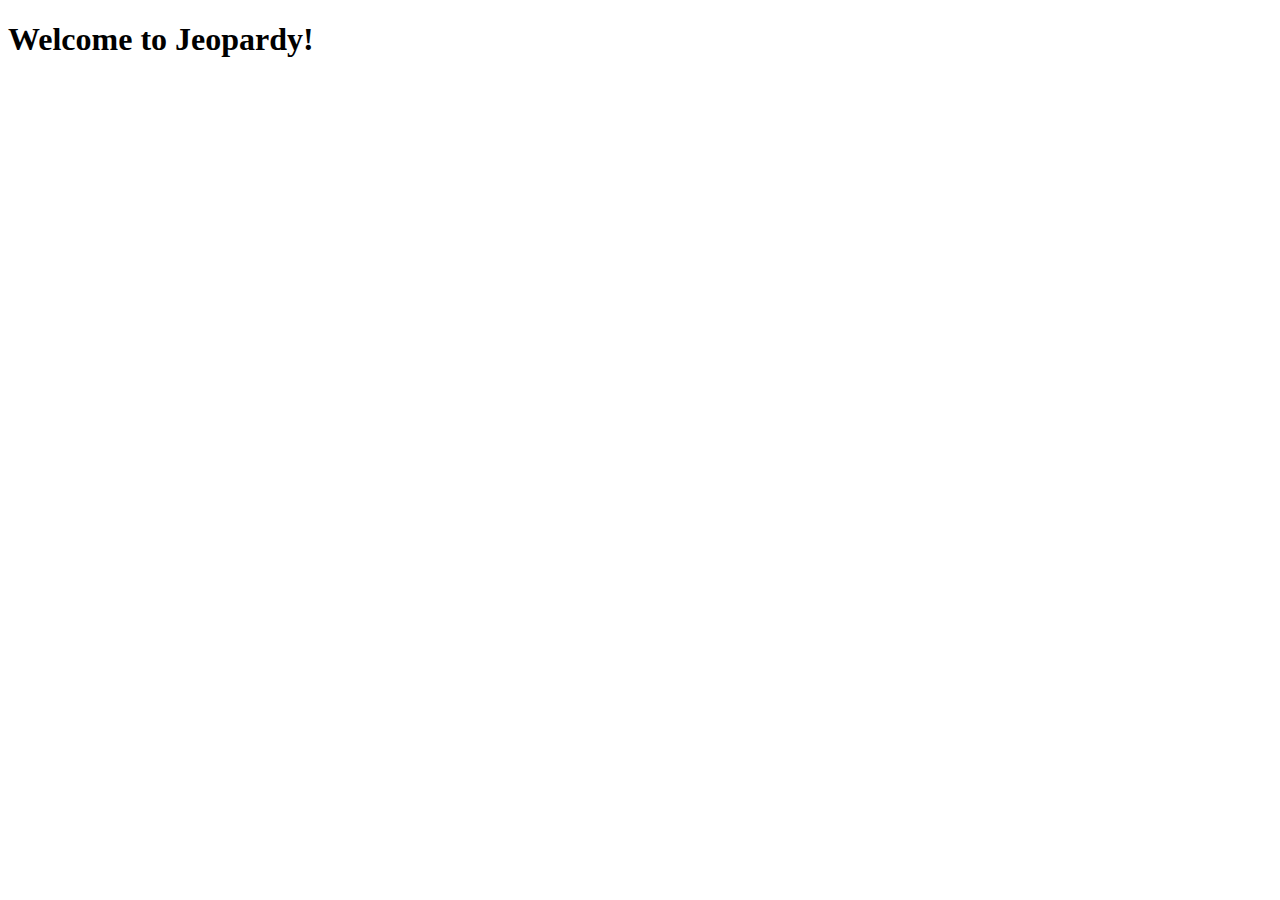
==== index.html @ 701a7730 "Initial commit" ====
<!DOCTYPE html>
<html lang="en">
  <head>
    <meta charset="UTF-8" />
    <meta http-equiv="X-UA-Compatible" content="IE=edge" />
    <meta name="viewport" content="width=device-width, initial-scale=1.0" />
    <title>Jeopardy</title>
  </head>
  <body>
    <h1>Welcome to Jeopardy!</h1>
    <!-- Do not change the script source. Allows import/export to work. -->
    <script src="./scripts/index.js" type="module"></script>
  </body>
</html>
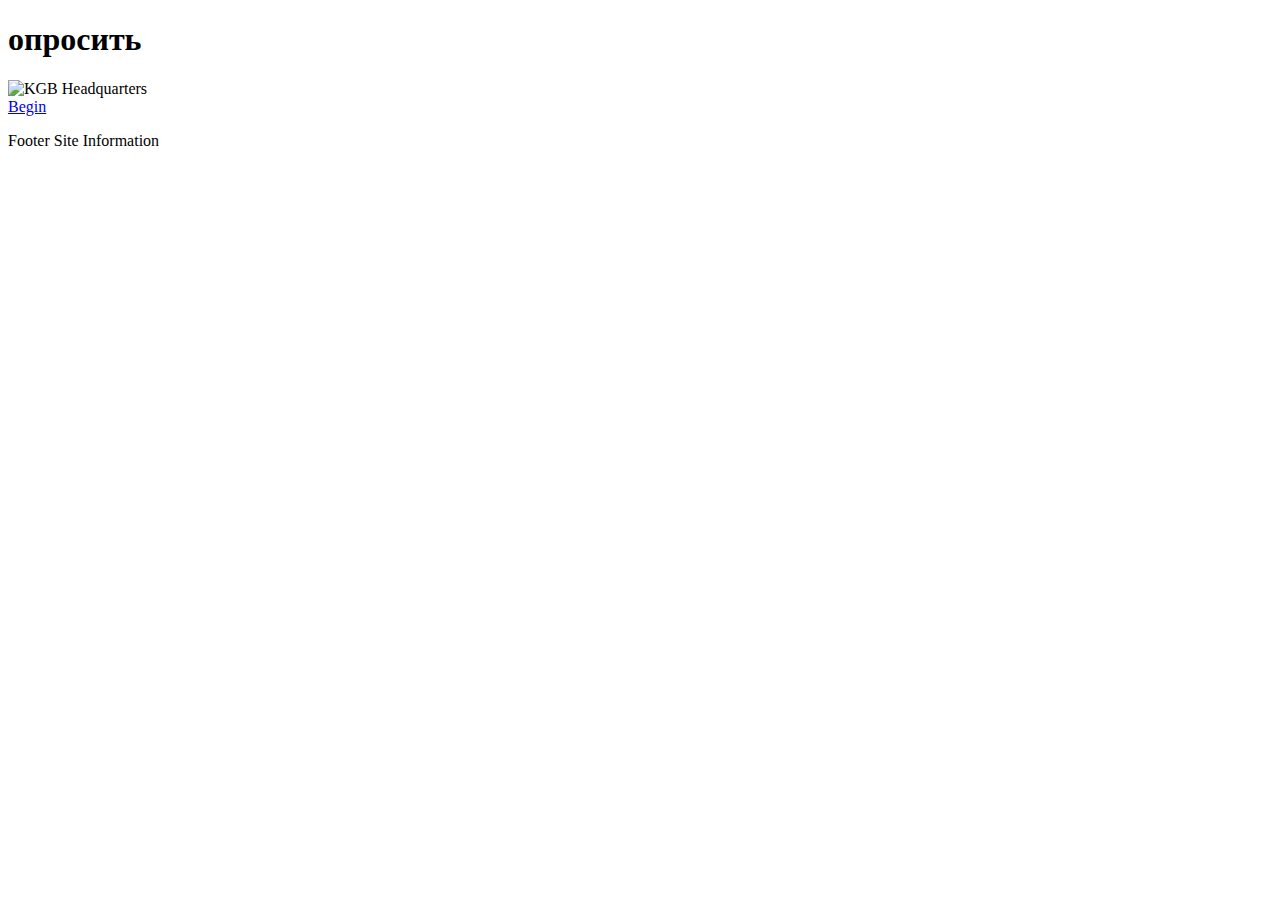
==== commit 85c64bef: "Copied local html" ====
--- a/index.html
+++ b/index.html
@@ -4,10 +4,18 @@
     <meta charset="UTF-8" />
     <meta http-equiv="X-UA-Compatible" content="IE=edge" />
     <meta name="viewport" content="width=device-width, initial-scale=1.0" />
-    <title>Jeopardy</title>
+    <title>опросить пожаловать (Welcome Interview)</title>
   </head>
   <body>
-    <h1>Welcome to Jeopardy!</h1>
+     <header>
+    <h1>опросить</h1>
+    <img src="assets\KGBBnW.jpg" alt="KGB Headquarters">
+</header>
+    <div class="game-start">
+        <a href=1stRound.html>Begin</a></div>
+        <footer>
+            <p>Footer Site Information</p>
+        </footer>
     <!-- Do not change the script source. Allows import/export to work. -->
     <script src="./scripts/index.js" type="module"></script>
   </body>
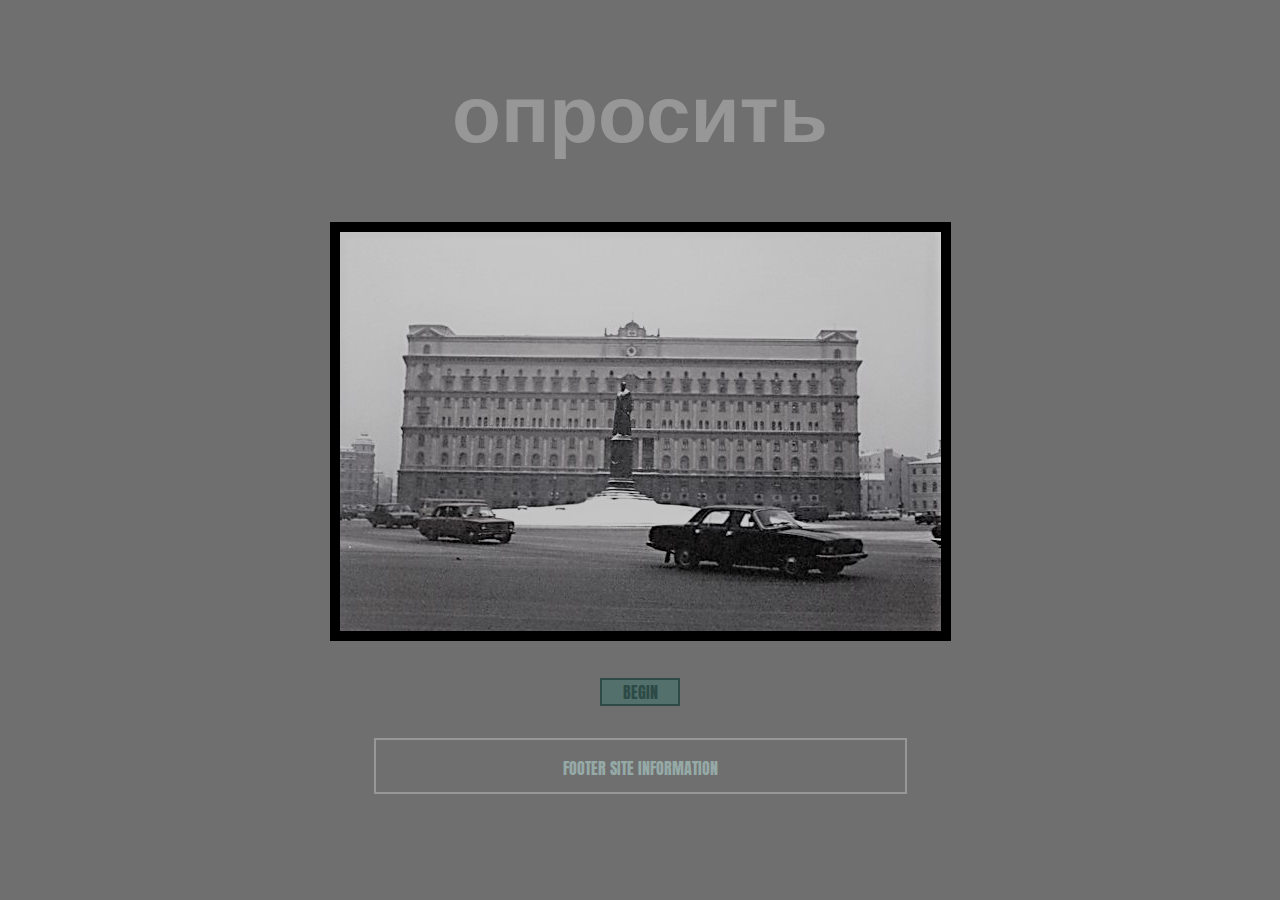
==== commit 82a65364: "Update index.html" ====
--- a/index.html
+++ b/index.html
@@ -4,12 +4,13 @@
     <meta charset="UTF-8" />
     <meta http-equiv="X-UA-Compatible" content="IE=edge" />
     <meta name="viewport" content="width=device-width, initial-scale=1.0" />
+    <link rel="stylesheet" href="styles.css">
     <title>опросить пожаловать (Welcome Interview)</title>
   </head>
   <body>
      <header>
     <h1>опросить</h1>
-    <img src="assets\KGBBnW.jpg" alt="KGB Headquarters">
+    <img src="KGBBnW.jpg" alt="KGB Headquarters">
 </header>
     <div class="game-start">
         <a href=1stRound.html>Begin</a></div>
--- a/styles.css
+++ b/styles.css
@@ -0,0 +1,469 @@
+@import url('https://fonts.googleapis.com/css2?family=Anton&display=swap');
+
+body{
+    display: grid;
+    font-size: 16px;
+    font-family: 'Anton', sans-serif;
+    background-color: #6f6f6f;
+}
+
+/* <link rel="preconnect" href="https://fonts.googleapis.com">
+<link rel="preconnect" href="https://fonts.gstatic.com" crossorigin>
+<link href="https://fonts.googleapis.com/css2?family=Anton&display=swap" rel="stylesheet"> */
+
+.gameboard{
+    display: grid;
+    grid-template-columns: .9fr .9fr .9fr .9fr .9fr .9fr;
+    grid-template-rows: .9fr .9fr .9fr .9fr .9fr .9fr;
+    column-gap: 5px;
+    row-gap: 5px;
+    text-align: center;
+    grid-template-areas:
+    [row1-start] "CatA CatB CatC CatD CatE CF" [row1-end]
+    [row2-start] "1A 1B 1C 1D 1E 1F" [row2-end]
+    [row3-start] "2A 2B 2C 2D 2E 2F" [row3-end]
+    [row4-start] "3A 3B 3C 3D 3E 3F" [row4-end]
+    [row5-start] "4A 4B 4C 4D 4E 4F" [row5-end]
+    [row6-start] "5A 5B 5C 5D 5E 5F" [row6-end];
+    min-width: 1vw;
+    
+}
+/* category titles */
+.catA{
+    grid-area: Cat1;
+    text-transform: uppercase;
+    background-color: #fff;
+    grid-column: 1;
+    grid-row: 1;
+    
+}
+
+.catB{
+    grid-area: Cat2;
+    text-transform: uppercase;
+    background-color: #fff;
+    grid-column: 2;
+    grid-row: 1;
+    
+}
+.catC{
+    grid-area: Cat3;
+    text-transform: uppercase;
+    background-color: #fff;
+    grid-column: 3;
+    grid-row: 1;
+    
+}
+.catD{
+    grid-area: Cat4;
+    text-transform: uppercase;
+    background-color: #fff;
+    grid-column: 4;
+    grid-row: 1;
+    
+}
+.catE{
+    grid-area: Cat5;
+    text-transform: uppercase;
+    background-color: #fff;
+    grid-column: 5;
+    grid-row: 1;
+    
+}
+.catF{
+    grid-area: Cat6;
+    text-transform: uppercase;
+    background-color: #fff;
+    grid-column: 6;
+    grid-row: 1;
+    
+}
+/* Row 1 */
+.Row1A{
+    grid-area: 1A;
+    text-transform: uppercase;
+    background-color: #fff;
+    grid-column: 1;
+    grid-row: 2;
+    
+}
+
+.Row1B{
+    grid-area: 1B;
+    text-transform: uppercase;
+    background-color: #fff;
+    grid-column: 2;
+    grid-row: 2;
+    
+}
+.Row1C{
+    grid-area: 1C;
+    text-transform: uppercase;
+    background-color: #fff;
+    grid-column: 3;
+    grid-row: 2;
+    
+}
+.Row1D{
+    grid-area: 1D;
+    text-transform: uppercase;
+    background-color: #fff;
+    grid-column: 4;
+    grid-row: 2;
+    
+}
+.Row1E{
+    grid-area: 1E;
+    text-transform: uppercase;
+    background-color: #fff;
+    grid-column: 5;
+    grid-row: 2;
+    
+}
+.Row1F{
+    grid-area: 1F;
+    text-transform: uppercase;
+    background-color: #fff;
+    grid-column: 6;
+    grid-row: 2;
+    
+}
+/* Row 2 */
+.Row2A{
+    grid-area: 2A;
+    text-transform: uppercase;
+    background-color: #fff;
+    grid-column: 1;
+    grid-row: 3;
+    
+}
+
+.Row2B{
+    grid-area: 2B;
+    text-transform: uppercase;
+    background-color: #fff;
+    grid-column: 2;
+    grid-row: 3;
+    
+}
+.Row2C{
+    grid-area: 2C;
+    text-transform: uppercase;
+    background-color: #fff;
+    grid-column: 3;
+    grid-row: 3;
+    
+}
+.Row2D{
+    grid-area: 2D;
+    text-transform: uppercase;
+    background-color: #fff;
+    grid-column: 4;
+    grid-row: 3;
+    
+}
+.Row2E{
+    grid-area: 2E;
+    text-transform: uppercase;
+    background-color: #fff;
+    grid-column: 5;
+    grid-row: 3;
+    
+}
+.Row2F{
+    grid-area: 2F;
+    text-transform: uppercase;
+    background-color: #fff;
+    grid-column: 6;
+    grid-row: 3;
+    
+}
+/* Row 3 */
+
+.Row3A{
+    grid-area: 3A;
+    text-transform: uppercase;
+    background-color: #fff;
+    grid-column: 1;
+    grid-row: 4;
+    
+}
+.Row3B{
+    grid-area: 3B;
+    text-transform: uppercase;
+    background-color: #fff;
+    grid-column: 2;
+    grid-row: 4;
+    
+}
+.Row3C{
+    grid-area: 3C;
+    text-transform: uppercase;
+    background-color: #fff;
+    grid-column: 3;
+    grid-row: 4;
+    
+}
+.Row3D{
+    grid-area: 3D;
+    text-transform: uppercase;
+    background-color: #fff;
+    grid-column: 4;
+    grid-row: 4;
+    
+}
+.Row3E{
+    grid-area: 3E;
+    text-transform: uppercase;
+    background-color: #fff;
+    grid-column: 5;
+    grid-row: 4;
+    
+}
+.Row3F{
+    grid-area: 3F;
+    text-transform: uppercase;
+    background-color: #fff;
+    grid-column: 6;
+    grid-row: 4;
+    
+}
+/* Row 4 */
+.Row4A{
+    grid-area: 4A;
+    text-transform: uppercase;
+    background-color: #fff;
+    grid-column: 1;
+    grid-row: 5;
+    
+}
+.Row4B{
+    grid-area: 4B;
+    text-transform: uppercase;
+    background-color: #fff;
+    grid-column: 2;
+    grid-row: 5;
+    
+}
+.Row4C{
+    grid-area: 4C;
+    text-transform: uppercase;
+    background-color: #fff;
+    grid-column: 3;
+    grid-row: 5;
+    
+}
+.Row4D{
+    grid-area: 4D;
+    text-transform: uppercase;
+    background-color: #fff;
+    grid-column: 4;
+    grid-row: 5;
+    
+}
+.Row4E{
+    grid-area: 4E;
+    text-transform: uppercase;
+    background-color: #fff;
+    grid-column: 5;
+    grid-row: 5;
+    
+}
+.Row4F{
+    grid-area: 4F;
+    text-transform: uppercase;
+    background-color: #fff;
+    grid-column: 6;
+    grid-row: 5;
+    
+}
+/* Row 5 */
+.Row5A{
+    grid-area: 5A;
+    text-transform: uppercase;
+    background-color: #fff;
+    grid-column: 1;
+    grid-row: 6;
+    
+}
+.Row5B{
+    grid-area: 5B;
+    text-transform: uppercase;
+    background-color: #fff;
+    grid-column: 2;
+    grid-row: 6;
+    
+}
+.Row5C{
+    grid-area: 5C;
+    text-transform: uppercase;
+    background-color: #fff;
+    grid-column: 3;
+    grid-row: 6;
+    
+}
+.Row5D{
+    grid-area: 5D;
+    text-transform: uppercase;
+    background-color: #fff;
+    grid-column: 4;
+    grid-row: 6;
+    
+}
+.Row5E{
+    grid-area: 5E;
+    text-transform: uppercase;
+    background-color: #fff;
+    grid-column: 5;
+    grid-row: 6;
+    
+}
+.Row5F{
+    grid-area: 5F;
+    text-transform: uppercase;
+    background-color: #fff;
+    grid-column: 6;
+    grid-row: 6;
+    
+}
+header{
+    text-align: center;
+    color: #979797;
+
+}
+
+header h1{
+    
+    font-size: 5rem;
+    text-align: center;
+    margin-top: 2.5rem;
+}
+header h2{
+    font-size: 2rem;
+    text-align: center;
+    margin-top: .5rem;
+}
+header img{
+    border: 10px solid black;
+    align-self: center;
+}
+.player-input{
+    text-transform: uppercase;
+    padding: 1rem;
+    font-size: 1.5rem;
+    margin: auto;
+    margin-top: .5rem;
+    margin-bottom: .5rem;
+    text-align: center;
+    box-sizing: border-box;
+    border: 2px solid black;
+    background: #afafaf;
+    color: #3f3f3f;
+    min-width: 30rem;
+}
+.guess{
+    box-sizing: border-box;
+    border: 2px solid black;
+    min-width: 38rem;
+}
+.pass{
+    box-sizing: border-box;
+    border: 2px solid black;
+    width: 14rem;
+}
+.player-buttons{
+    text-transform: uppercase;
+    text-align: center;
+    
+}
+.guess, .pass{
+    display: inline;
+    font-size: 1.5rem;
+    background: #afafaf;
+    color: #3f3f3f;
+    
+}
+.scores{
+    text-align: center;
+    box-sizing: border-box;
+    padding-top: 1rem;
+    
+}
+.p1score, .p2score{
+    text-transform: uppercase;
+    display: inline;
+    color: #95a9a6;
+    font-size: 1.2rem;
+    
+}
+.p2score{
+    padding-left: 20rem;
+}
+.round-advance{
+    text-transform: uppercase;
+    justify-self: right;
+    box-sizing: border-box;
+    border: 2px solid #2e4a46;
+    background-color: #53706c;
+    
+}
+.game-start{
+    text-transform: uppercase;
+    justify-self: center;
+    text-align: center;
+    box-sizing: border-box;
+    margin-top: 2rem;
+    margin-bottom: 2rem;
+    width: 5rem;
+    border: 2px solid #2e4a46;
+    background-color: #53706c;
+}
+.round-advance a, .game-start a{
+    text-decoration: none;
+    color: #2e4a46;
+}
+Footer{
+    text-transform: uppercase;
+    box-sizing: border-box;
+    border: 2px solid #979797;
+    text-align: center;
+    margin: auto;
+    margin-bottom: 50px;
+    min-width: 533px;
+    max-height: 56px;
+    color: #95a9a6;
+}
+span{
+    display: inline-block;
+    min-width: 14.555rem;
+}
+
+.final{
+    text-transform: uppercase;
+    box-sizing: border-box;
+    border: 2px solid #979797;
+    text-align: center;
+    font-size: 2rem;
+    margin: auto;
+    margin-top: 3rem;
+    background-color: #575757;
+    min-width: 533px;
+    max-height: 72px;
+    color: black;  
+    margin-bottom: 2rem;
+}
+
+.final-question{
+    text-transform: uppercase;
+    box-sizing: border-box;
+    text-align: center;
+    border: 2px solid #979797;
+    background-color: #575757;
+    font-size: 1.5rem;
+    margin: auto;
+    margin-top: 2rem;
+    max-width: 30rem;
+    min-height: 15rem;
+    margin-bottom: 2rem;
+
+}
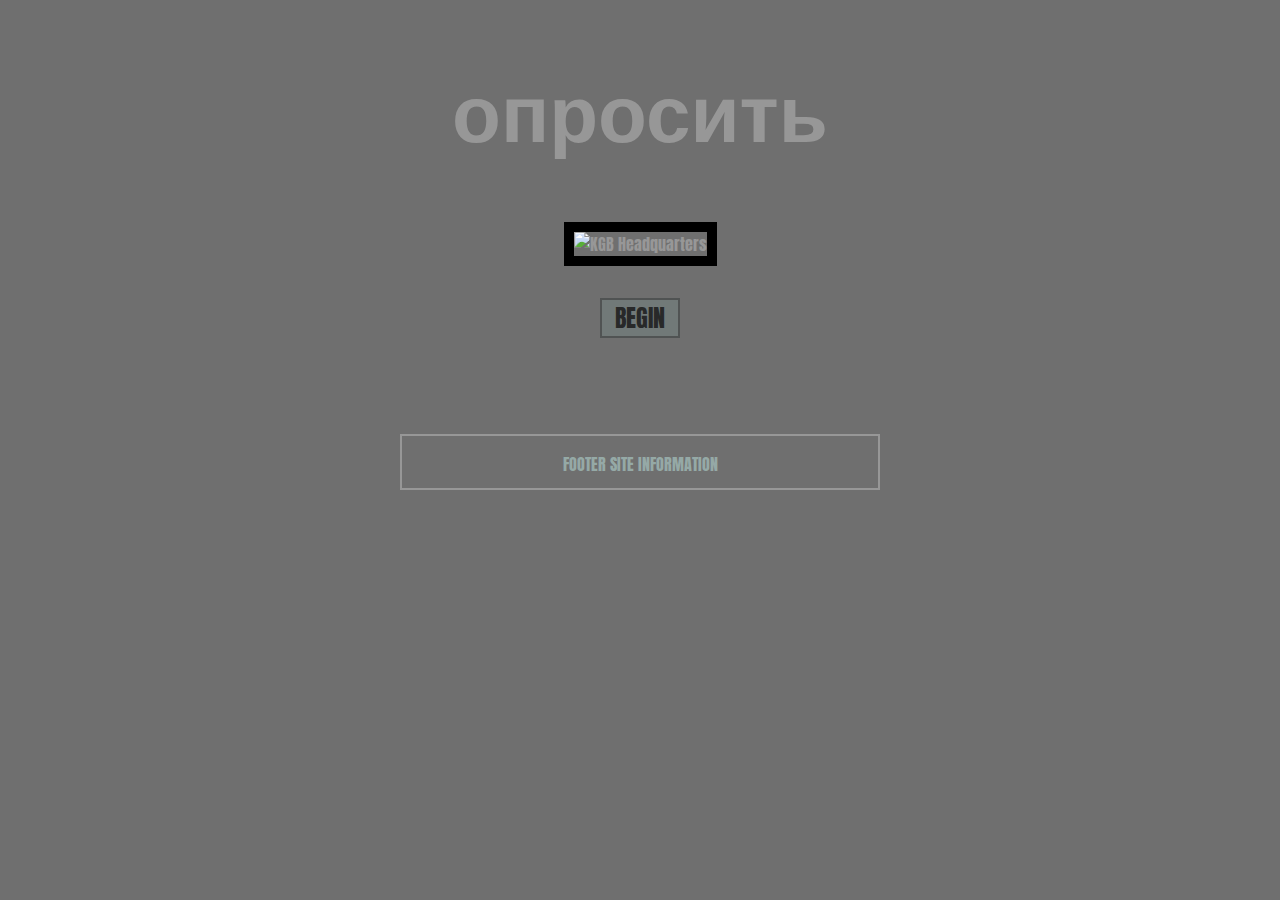
==== commit f5585422: "Picture src change" ====
--- a/index.html
+++ b/index.html
@@ -10,7 +10,7 @@
   <body>
      <header>
     <h1>опросить</h1>
-    <img src="KGBBnW.jpg" alt="KGB Headquarters">
+    <img src="/jeopardyproject/jeopardy-board-danknox1977-1/assets/KGBBnW.jpg" alt="KGB Headquarters">
 </header>
     <div class="game-start">
         <a href=1stRound.html>Begin</a></div>
@@ -21,3 +21,4 @@
     <script src="./scripts/index.js" type="module"></script>
   </body>
 </html>
+
--- a/styles.css
+++ b/styles.css
@@ -353,7 +353,7 @@
     font-size: 1.5rem;
     margin: auto;
     margin-top: .5rem;
-    margin-bottom: .5rem;
+    margin-bottom: 2rem;
     text-align: center;
     box-sizing: border-box;
     border: 2px solid black;
@@ -361,26 +361,39 @@
     color: #3f3f3f;
     min-width: 30rem;
 }
+.player-input:hover{
+    color: #dfdfdf;
+
+}
 .guess{
-    box-sizing: border-box;
-    border: 2px solid black;
-    min-width: 38rem;
-}
-.pass{
     box-sizing: border-box;
     border: 2px solid black;
     width: 14rem;
 }
+.guess:hover{
+    background-image: url('Hwhaaah.jpg');
+}
+.pass{
+    box-sizing: border-box;
+    border: 2px solid black;
+    width: 14rem;
+}
+.pass:hover{
+    background-color: black;
+    color: black;
+}
 .player-buttons{
     text-transform: uppercase;
     text-align: center;
     
 }
 .guess, .pass{
-    display: inline;
+    
     font-size: 1.5rem;
     background: #afafaf;
     color: #3f3f3f;
+    padding: .5rem;
+    margin-top: 2rem;
     
 }
 .scores{
@@ -403,8 +416,8 @@
     text-transform: uppercase;
     justify-self: right;
     box-sizing: border-box;
-    border: 2px solid #2e4a46;
-    background-color: #53706c;
+    border: 2px solid #505353;
+    background-color: #717978;
     
 }
 .game-start{
@@ -415,12 +428,12 @@
     margin-top: 2rem;
     margin-bottom: 2rem;
     width: 5rem;
-    border: 2px solid #2e4a46;
-    background-color: #53706c;
+    border: 2px solid #505353;
+    background-color: #717978;
 }
 .round-advance a, .game-start a{
     text-decoration: none;
-    color: #2e4a46;
+    color: #282929;
 }
 Footer{
     text-transform: uppercase;
@@ -428,8 +441,9 @@
     border: 2px solid #979797;
     text-align: center;
     margin: auto;
+    margin-top: 4rem;
     margin-bottom: 50px;
-    min-width: 533px;
+    min-width: 30rem;
     max-height: 56px;
     color: #95a9a6;
 }
@@ -447,7 +461,7 @@
     margin: auto;
     margin-top: 3rem;
     background-color: #575757;
-    min-width: 533px;
+    min-width: 30rem;
     max-height: 72px;
     color: black;  
     margin-bottom: 2rem;
@@ -467,3 +481,61 @@
     margin-bottom: 2rem;
 
 }
+@media only screen and (min-width: 375px){
+    img{
+        max-width: 75%;
+        margin: auto;
+    }
+    Footer{
+        max-width: 65%;
+    }
+    .game-start{
+        font-size: 2em;
+        width: 7rem;
+    }
+    .p2score{
+        padding-left: 0rem;
+    }
+    .pass{
+        display: block;
+        margin:auto;
+        margin-top: 1rem;
+        text-align: center;
+    }
+    .guess{
+        display: block;
+        margin: auto;
+        width: 14rem;
+        text-align: center;
+        background-repeat: no-repeat;
+    }
+    .round-advance{font-size: 1.75em;
+        width: 10rem;
+        padding: .5rem;
+
+
+    }
+    .scores{
+        margin-bottom: 1rem;
+    }
+    .gameboard{
+        grid-template-columns: .5fr .5fr .5fr .5fr .5fr .5fr;
+        grid-template-rows: .9fr .9fr .9fr .9fr .9fr .9fr;
+    }
+}
+@media only screen and (min-width: 700px){
+    .game-start{
+        font-size: 1.5em;
+        width: 5rem;
+    }
+    .p2score{
+        padding-left: 10rem;}
+        
+    .guess, .pass{
+            display: inline;
+    }
+    .gameboard{
+        grid-template-columns: .7fr .7fr .7fr .7fr .7fr .7fr;
+        grid-template-rows: .9fr .9fr .9fr .9fr .9fr .9fr;
+    }
+}
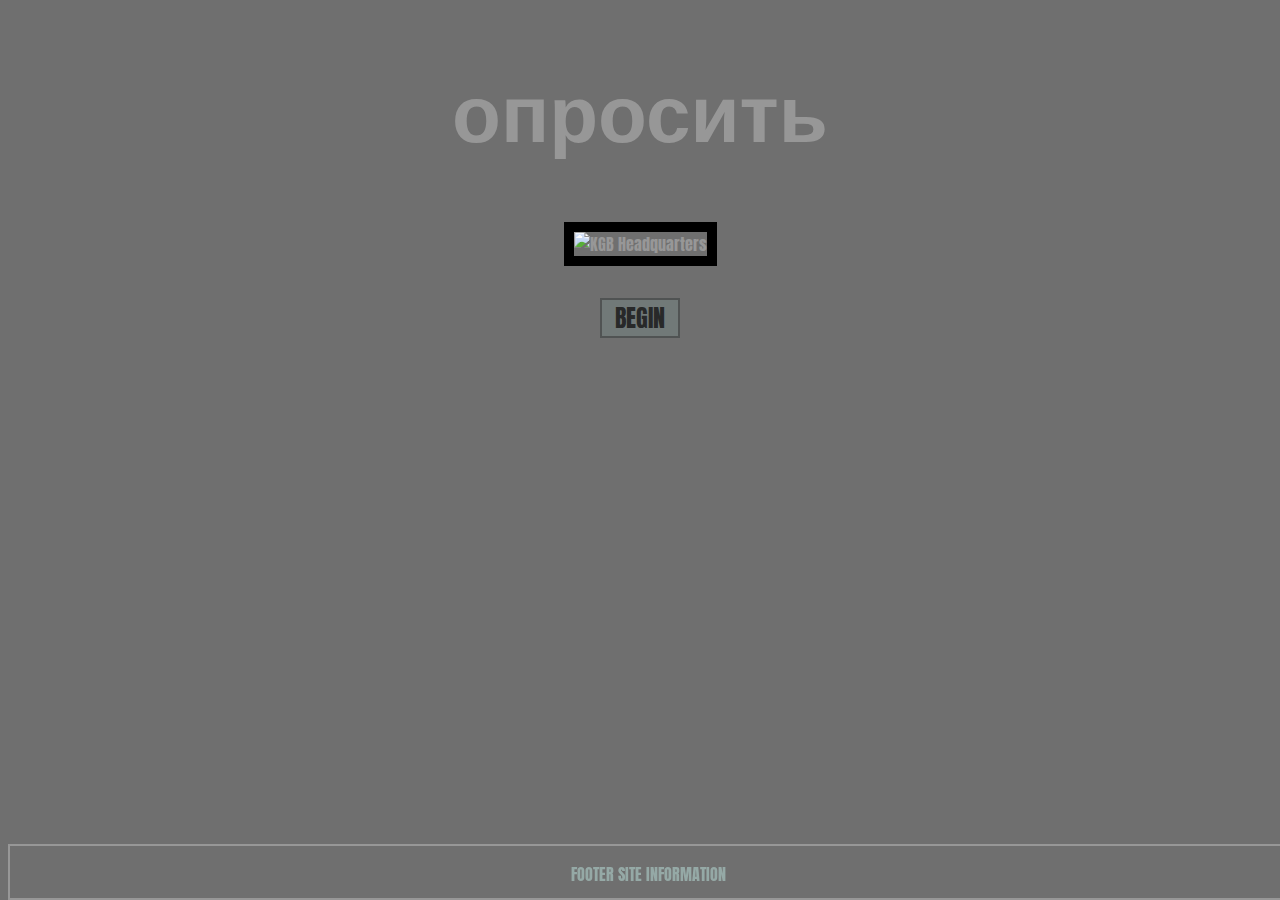
==== commit 994a13f8: "currentAnswer fixed, set up local storage scores" ====
--- a/index.html
+++ b/index.html
@@ -18,7 +18,7 @@
             <p>Footer Site Information</p>
         </footer>
     <!-- Do not change the script source. Allows import/export to work. -->
-    <script src="./scripts/index.js" type="module"></script>
+    <!-- <script src="./scripts/index.js" type="module"></script> -->
   </body>
 </html>
 
--- a/styles.css
+++ b/styles.css
@@ -1,541 +1,545 @@
-@import url('https://fonts.googleapis.com/css2?family=Anton&display=swap');
-
-body{
-    display: grid;
-    font-size: 16px;
-    font-family: 'Anton', sans-serif;
-    background-color: #6f6f6f;
+@import url("https://fonts.googleapis.com/css2?family=Anton&display=swap");
+
+body {
+  display: grid;
+  font-size: 16px;
+  font-family: "Anton", sans-serif;
+  background-color: #6f6f6f;
 }
 
 /* <link rel="preconnect" href="https://fonts.googleapis.com">
 <link rel="preconnect" href="https://fonts.gstatic.com" crossorigin>
 <link href="https://fonts.googleapis.com/css2?family=Anton&display=swap" rel="stylesheet"> */
 
-.gameboard{
-    display: grid;
-    grid-template-columns: .9fr .9fr .9fr .9fr .9fr .9fr;
-    grid-template-rows: .9fr .9fr .9fr .9fr .9fr .9fr;
-    column-gap: 5px;
-    row-gap: 5px;
-    text-align: center;
-    grid-template-areas:
+.gameboard {
+  display: grid;
+  grid-template-columns: 0.9fr 0.9fr 0.9fr 0.9fr 0.9fr 0.9fr;
+  grid-template-rows: 0.9fr 0.9fr 0.9fr 0.9fr 0.9fr 0.9fr;
+  column-gap: 5px;
+  row-gap: 5px;
+  text-align: center;
+  grid-template-areas:
     [row1-start] "CatA CatB CatC CatD CatE CF" [row1-end]
     [row2-start] "1A 1B 1C 1D 1E 1F" [row2-end]
     [row3-start] "2A 2B 2C 2D 2E 2F" [row3-end]
     [row4-start] "3A 3B 3C 3D 3E 3F" [row4-end]
     [row5-start] "4A 4B 4C 4D 4E 4F" [row5-end]
     [row6-start] "5A 5B 5C 5D 5E 5F" [row6-end];
-    min-width: 1vw;
+  min-width: 1vw;
+}
+
+/* disabled gamecards */
+.disabled {
+    pointer-events: none;
+    color: #fff;
     
 }
+
+/* The Modal (background) */
+.modal {
+  display: none; /* Hidden by default */
+  position: fixed; /* Stay in place */
+  z-index: 1; /* Sit on top */
+  left: 0;
+  top: 0;
+  width: 100%; /* Full width */
+  height: 100%; /* Full height */
+  overflow: auto; /* Enable scroll if needed */
+  background-color: rgb(0,0,0); /* Fallback color */
+  background-color: rgba(0,0,0,0.4); /* Black w/ opacity */
+}
+
+/* Modal Content/Box */
+.modal-content {
+  background-color: #fefefe;
+  margin: 15% auto; /* 15% from the top and centered */
+  padding: 20px;
+  border: 1px solid #888;
+  width: 80%; /* Could be more or less, depending on screen size */
+}
+
+/* The Close Button */
+.close {
+  color: #aaa;
+  float: right;
+  font-size: 28px;
+  font-weight: bold;
+}
+
+.close:hover,
+.close:focus {
+  color: black;
+  text-decoration: none;
+  cursor: pointer;
+}
+
 /* category titles */
-.catA{
-    grid-area: Cat1;
-    text-transform: uppercase;
-    background-color: #fff;
-    grid-column: 1;
-    grid-row: 1;
-    
-}
-
-.catB{
-    grid-area: Cat2;
-    text-transform: uppercase;
-    background-color: #fff;
-    grid-column: 2;
-    grid-row: 1;
-    
-}
-.catC{
-    grid-area: Cat3;
-    text-transform: uppercase;
-    background-color: #fff;
-    grid-column: 3;
-    grid-row: 1;
-    
-}
-.catD{
-    grid-area: Cat4;
-    text-transform: uppercase;
-    background-color: #fff;
-    grid-column: 4;
-    grid-row: 1;
-    
-}
-.catE{
-    grid-area: Cat5;
-    text-transform: uppercase;
-    background-color: #fff;
-    grid-column: 5;
-    grid-row: 1;
-    
-}
-.catF{
-    grid-area: Cat6;
-    text-transform: uppercase;
-    background-color: #fff;
-    grid-column: 6;
-    grid-row: 1;
-    
+.catA {
+  grid-area: Cat1;
+  text-transform: uppercase;
+  background-color: #fff;
+  grid-column: 1;
+  grid-row: 1;
+}
+
+.catB {
+  grid-area: Cat2;
+  text-transform: uppercase;
+  background-color: #fff;
+  grid-column: 2;
+  grid-row: 1;
+}
+.catC {
+  grid-area: Cat3;
+  text-transform: uppercase;
+  background-color: #fff;
+  grid-column: 3;
+  grid-row: 1;
+}
+.catD {
+  grid-area: Cat4;
+  text-transform: uppercase;
+  background-color: #fff;
+  grid-column: 4;
+  grid-row: 1;
+}
+.catE {
+  grid-area: Cat5;
+  text-transform: uppercase;
+  background-color: #fff;
+  grid-column: 5;
+  grid-row: 1;
+}
+.catF {
+  grid-area: Cat6;
+  text-transform: uppercase;
+  background-color: #fff;
+  grid-column: 6;
+  grid-row: 1;
 }
 /* Row 1 */
-.Row1A{
-    grid-area: 1A;
-    text-transform: uppercase;
-    background-color: #fff;
-    grid-column: 1;
-    grid-row: 2;
-    
-}
-
-.Row1B{
-    grid-area: 1B;
-    text-transform: uppercase;
-    background-color: #fff;
-    grid-column: 2;
-    grid-row: 2;
-    
-}
-.Row1C{
-    grid-area: 1C;
-    text-transform: uppercase;
-    background-color: #fff;
-    grid-column: 3;
-    grid-row: 2;
-    
-}
-.Row1D{
-    grid-area: 1D;
-    text-transform: uppercase;
-    background-color: #fff;
-    grid-column: 4;
-    grid-row: 2;
-    
-}
-.Row1E{
-    grid-area: 1E;
-    text-transform: uppercase;
-    background-color: #fff;
-    grid-column: 5;
-    grid-row: 2;
-    
-}
-.Row1F{
-    grid-area: 1F;
-    text-transform: uppercase;
-    background-color: #fff;
-    grid-column: 6;
-    grid-row: 2;
-    
+.Row1A {
+  grid-area: 1A;
+  text-transform: uppercase;
+  background-color: #fff;
+  grid-column: 1;
+  grid-row: 2;
+}
+
+.Row1B {
+  grid-area: 1B;
+  text-transform: uppercase;
+  background-color: #fff;
+  grid-column: 2;
+  grid-row: 2;
+}
+.Row1C {
+  grid-area: 1C;
+  text-transform: uppercase;
+  background-color: #fff;
+  grid-column: 3;
+  grid-row: 2;
+}
+.Row1D {
+  grid-area: 1D;
+  text-transform: uppercase;
+  background-color: #fff;
+  grid-column: 4;
+  grid-row: 2;
+}
+.Row1E {
+  grid-area: 1E;
+  text-transform: uppercase;
+  background-color: #fff;
+  grid-column: 5;
+  grid-row: 2;
+}
+.Row1F {
+  grid-area: 1F;
+  text-transform: uppercase;
+  background-color: #fff;
+  grid-column: 6;
+  grid-row: 2;
 }
 /* Row 2 */
-.Row2A{
-    grid-area: 2A;
-    text-transform: uppercase;
-    background-color: #fff;
-    grid-column: 1;
-    grid-row: 3;
-    
-}
-
-.Row2B{
-    grid-area: 2B;
-    text-transform: uppercase;
-    background-color: #fff;
-    grid-column: 2;
-    grid-row: 3;
-    
-}
-.Row2C{
-    grid-area: 2C;
-    text-transform: uppercase;
-    background-color: #fff;
-    grid-column: 3;
-    grid-row: 3;
-    
-}
-.Row2D{
-    grid-area: 2D;
-    text-transform: uppercase;
-    background-color: #fff;
-    grid-column: 4;
-    grid-row: 3;
-    
-}
-.Row2E{
-    grid-area: 2E;
-    text-transform: uppercase;
-    background-color: #fff;
-    grid-column: 5;
-    grid-row: 3;
-    
-}
-.Row2F{
-    grid-area: 2F;
-    text-transform: uppercase;
-    background-color: #fff;
-    grid-column: 6;
-    grid-row: 3;
-    
+.Row2A {
+  grid-area: 2A;
+  text-transform: uppercase;
+  background-color: #fff;
+  grid-column: 1;
+  grid-row: 3;
+}
+
+.Row2B {
+  grid-area: 2B;
+  text-transform: uppercase;
+  background-color: #fff;
+  grid-column: 2;
+  grid-row: 3;
+}
+.Row2C {
+  grid-area: 2C;
+  text-transform: uppercase;
+  background-color: #fff;
+  grid-column: 3;
+  grid-row: 3;
+}
+.Row2D {
+  grid-area: 2D;
+  text-transform: uppercase;
+  background-color: #fff;
+  grid-column: 4;
+  grid-row: 3;
+}
+.Row2E {
+  grid-area: 2E;
+  text-transform: uppercase;
+  background-color: #fff;
+  grid-column: 5;
+  grid-row: 3;
+}
+.Row2F {
+  grid-area: 2F;
+  text-transform: uppercase;
+  background-color: #fff;
+  grid-column: 6;
+  grid-row: 3;
 }
 /* Row 3 */
 
-.Row3A{
-    grid-area: 3A;
-    text-transform: uppercase;
-    background-color: #fff;
-    grid-column: 1;
-    grid-row: 4;
-    
-}
-.Row3B{
-    grid-area: 3B;
-    text-transform: uppercase;
-    background-color: #fff;
-    grid-column: 2;
-    grid-row: 4;
-    
-}
-.Row3C{
-    grid-area: 3C;
-    text-transform: uppercase;
-    background-color: #fff;
-    grid-column: 3;
-    grid-row: 4;
-    
-}
-.Row3D{
-    grid-area: 3D;
-    text-transform: uppercase;
-    background-color: #fff;
-    grid-column: 4;
-    grid-row: 4;
-    
-}
-.Row3E{
-    grid-area: 3E;
-    text-transform: uppercase;
-    background-color: #fff;
-    grid-column: 5;
-    grid-row: 4;
-    
-}
-.Row3F{
-    grid-area: 3F;
-    text-transform: uppercase;
-    background-color: #fff;
-    grid-column: 6;
-    grid-row: 4;
-    
+.Row3A {
+  grid-area: 3A;
+  text-transform: uppercase;
+  background-color: #fff;
+  grid-column: 1;
+  grid-row: 4;
+}
+.Row3B {
+  grid-area: 3B;
+  text-transform: uppercase;
+  background-color: #fff;
+  grid-column: 2;
+  grid-row: 4;
+}
+.Row3C {
+  grid-area: 3C;
+  text-transform: uppercase;
+  background-color: #fff;
+  grid-column: 3;
+  grid-row: 4;
+}
+.Row3D {
+  grid-area: 3D;
+  text-transform: uppercase;
+  background-color: #fff;
+  grid-column: 4;
+  grid-row: 4;
+}
+.Row3E {
+  grid-area: 3E;
+  text-transform: uppercase;
+  background-color: #fff;
+  grid-column: 5;
+  grid-row: 4;
+}
+.Row3F {
+  grid-area: 3F;
+  text-transform: uppercase;
+  background-color: #fff;
+  grid-column: 6;
+  grid-row: 4;
 }
 /* Row 4 */
-.Row4A{
-    grid-area: 4A;
-    text-transform: uppercase;
-    background-color: #fff;
-    grid-column: 1;
-    grid-row: 5;
-    
-}
-.Row4B{
-    grid-area: 4B;
-    text-transform: uppercase;
-    background-color: #fff;
-    grid-column: 2;
-    grid-row: 5;
-    
-}
-.Row4C{
-    grid-area: 4C;
-    text-transform: uppercase;
-    background-color: #fff;
-    grid-column: 3;
-    grid-row: 5;
-    
-}
-.Row4D{
-    grid-area: 4D;
-    text-transform: uppercase;
-    background-color: #fff;
-    grid-column: 4;
-    grid-row: 5;
-    
-}
-.Row4E{
-    grid-area: 4E;
-    text-transform: uppercase;
-    background-color: #fff;
-    grid-column: 5;
-    grid-row: 5;
-    
-}
-.Row4F{
-    grid-area: 4F;
-    text-transform: uppercase;
-    background-color: #fff;
-    grid-column: 6;
-    grid-row: 5;
-    
+.Row4A {
+  grid-area: 4A;
+  text-transform: uppercase;
+  background-color: #fff;
+  grid-column: 1;
+  grid-row: 5;
+}
+.Row4B {
+  grid-area: 4B;
+  text-transform: uppercase;
+  background-color: #fff;
+  grid-column: 2;
+  grid-row: 5;
+}
+.Row4C {
+  grid-area: 4C;
+  text-transform: uppercase;
+  background-color: #fff;
+  grid-column: 3;
+  grid-row: 5;
+}
+.Row4D {
+  grid-area: 4D;
+  text-transform: uppercase;
+  background-color: #fff;
+  grid-column: 4;
+  grid-row: 5;
+}
+.Row4E {
+  grid-area: 4E;
+  text-transform: uppercase;
+  background-color: #fff;
+  grid-column: 5;
+  grid-row: 5;
+}
+.Row4F {
+  grid-area: 4F;
+  text-transform: uppercase;
+  background-color: #fff;
+  grid-column: 6;
+  grid-row: 5;
 }
 /* Row 5 */
-.Row5A{
-    grid-area: 5A;
-    text-transform: uppercase;
-    background-color: #fff;
-    grid-column: 1;
-    grid-row: 6;
-    
-}
-.Row5B{
-    grid-area: 5B;
-    text-transform: uppercase;
-    background-color: #fff;
-    grid-column: 2;
-    grid-row: 6;
-    
-}
-.Row5C{
-    grid-area: 5C;
-    text-transform: uppercase;
-    background-color: #fff;
-    grid-column: 3;
-    grid-row: 6;
-    
-}
-.Row5D{
-    grid-area: 5D;
-    text-transform: uppercase;
-    background-color: #fff;
-    grid-column: 4;
-    grid-row: 6;
-    
-}
-.Row5E{
-    grid-area: 5E;
-    text-transform: uppercase;
-    background-color: #fff;
-    grid-column: 5;
-    grid-row: 6;
-    
-}
-.Row5F{
-    grid-area: 5F;
-    text-transform: uppercase;
-    background-color: #fff;
-    grid-column: 6;
-    grid-row: 6;
-    
-}
-header{
+.Row5A {
+  grid-area: 5A;
+  text-transform: uppercase;
+  background-color: #fff;
+  grid-column: 1;
+  grid-row: 6;
+}
+.Row5B {
+  grid-area: 5B;
+  text-transform: uppercase;
+  background-color: #fff;
+  grid-column: 2;
+  grid-row: 6;
+}
+.Row5C {
+  grid-area: 5C;
+  text-transform: uppercase;
+  background-color: #fff;
+  grid-column: 3;
+  grid-row: 6;
+}
+.Row5D {
+  grid-area: 5D;
+  text-transform: uppercase;
+  background-color: #fff;
+  grid-column: 4;
+  grid-row: 6;
+}
+.Row5E {
+  grid-area: 5E;
+  text-transform: uppercase;
+  background-color: #fff;
+  grid-column: 5;
+  grid-row: 6;
+}
+.Row5F {
+  grid-area: 5F;
+  text-transform: uppercase;
+  background-color: #fff;
+  grid-column: 6;
+  grid-row: 6;
+}
+header {
+  text-align: center;
+  color: #979797;
+}
+
+header h1 {
+  font-size: 5rem;
+  text-align: center;
+  margin-top: 2.5rem;
+}
+header h2 {
+  font-size: 2rem;
+  text-align: center;
+  margin-top: 0.5rem;
+}
+header img {
+  border: 10px solid black;
+  align-self: center;
+}
+.player-input {
+  text-transform: uppercase;
+  padding: 1rem;
+  font-size: 1.5rem;
+  margin: auto;
+  margin-top: 0.5rem;
+  margin-bottom: 2rem;
+  text-align: center;
+  box-sizing: border-box;
+  border: 2px solid black;
+  background: #afafaf;
+  color: #3f3f3f;
+  min-width: 30rem;
+}
+.player-input:hover {
+  color: #dfdfdf;
+}
+#guess {
+  box-sizing: border-box;
+  border: 2px solid black;
+  width: 14rem;
+}
+#guess:hover {
+  background-image: url("./assets/Hwhaaah.jpg");
+}
+#pass {
+  box-sizing: border-box;
+  border: 2px solid black;
+  width: 14rem;
+}
+#pass:hover {
+  background-color: black;
+  color: black;
+}
+.player-buttons {
+  text-transform: uppercase;
+  text-align: center;
+}
+#guess,
+#pass {
+  font-size: 1.5rem;
+  background: #afafaf;
+  color: #3f3f3f;
+  padding: 0.5rem;
+  margin-top: 2rem;
+}
+.scores {
+  text-align: center;
+  box-sizing: border-box;
+  padding-top: 1rem;
+}
+.p1score,
+.p2score {
+  text-transform: uppercase;
+  display: inline;
+  color: #95a9a6;
+  font-size: 1.2rem;
+}
+.p2score {
+  padding-left: 20rem;
+}
+.round-advance {
+  text-transform: uppercase;
+  justify-self: right;
+  box-sizing: border-box;
+  border: 2px solid #505353;
+  background-color: #717978;
+}
+.game-start {
+  text-transform: uppercase;
+  justify-self: center;
+  text-align: center;
+  box-sizing: border-box;
+  margin-top: 2rem;
+  margin-bottom: 2rem;
+  width: 5rem;
+  border: 2px solid #505353;
+  background-color: #717978;
+}
+.round-advance a,
+.game-start a {
+  text-decoration: none;
+  color: #282929;
+}
+footer {
+  position: fixed;
+  bottom: 0;
+  text-transform: uppercase;
+  box-sizing: border-box;
+  border: 2px solid #979797;
+  text-align: center;
+  margin: auto;
+
+  min-width: 100%;
+  max-height: 56px;
+  color: #95a9a6;
+}
+span {
+  display: inline-block;
+  min-width: 14.555rem;
+}
+
+.final {
+  text-transform: uppercase;
+  box-sizing: border-box;
+  border: 2px solid #979797;
+  text-align: center;
+  font-size: 2rem;
+  margin: auto;
+  margin-top: 3rem;
+  background-color: #575757;
+  min-width: 30rem;
+  max-height: 72px;
+  color: black;
+  margin-bottom: 2rem;
+}
+
+.final-question {
+  text-transform: uppercase;
+  box-sizing: border-box;
+  text-align: center;
+  border: 2px solid #979797;
+  background-color: #575757;
+  font-size: 1.5rem;
+  margin: auto;
+  margin-top: 2rem;
+  max-width: 30rem;
+  min-height: 15rem;
+  margin-bottom: 2rem;
+}
+@media only screen and (min-width: 375px) {
+  img {
+    max-width: 75%;
+    margin: auto;
+  }
+  Footer {
+    max-width: 65%;
+  }
+  .game-start {
+    font-size: 2em;
+    width: 7rem;
+  }
+  .p2score {
+    padding-left: 0rem;
+  }
+  #pass {
+    display: block;
+    margin: auto;
+    margin-top: 1rem;
     text-align: center;
-    color: #979797;
-
-}
-
-header h1{
-    
-    font-size: 5rem;
+  }
+  #guess {
+    display: block;
+    margin: auto;
+    width: 14rem;
     text-align: center;
-    margin-top: 2.5rem;
-}
-header h2{
-    font-size: 2rem;
-    text-align: center;
-    margin-top: .5rem;
-}
-header img{
-    border: 10px solid black;
-    align-self: center;
-}
-.player-input{
-    text-transform: uppercase;
-    padding: 1rem;
-    font-size: 1.5rem;
-    margin: auto;
-    margin-top: .5rem;
-    margin-bottom: 2rem;
-    text-align: center;
-    box-sizing: border-box;
-    border: 2px solid black;
-    background: #afafaf;
-    color: #3f3f3f;
-    min-width: 30rem;
-}
-.player-input:hover{
-    color: #dfdfdf;
-
-}
-.guess{
-    box-sizing: border-box;
-    border: 2px solid black;
-    width: 14rem;
-}
-.guess:hover{
-    background-image: url('Hwhaaah.jpg');
-}
-.pass{
-    box-sizing: border-box;
-    border: 2px solid black;
-    width: 14rem;
-}
-.pass:hover{
-    background-color: black;
-    color: black;
-}
-.player-buttons{
-    text-transform: uppercase;
-    text-align: center;
-    
-}
-.guess, .pass{
-    
-    font-size: 1.5rem;
-    background: #afafaf;
-    color: #3f3f3f;
-    padding: .5rem;
-    margin-top: 2rem;
-    
-}
-.scores{
-    text-align: center;
-    box-sizing: border-box;
-    padding-top: 1rem;
-    
-}
-.p1score, .p2score{
-    text-transform: uppercase;
+    background-repeat: no-repeat;
+  }
+  .round-advance {
+    font-size: 1.75em;
+    width: 10rem;
+    padding: 0.5rem;
+  }
+  .scores {
+    margin-bottom: 1rem;
+  }
+  .gameboard {
+    grid-template-columns: 0.5fr 0.5fr 0.5fr 0.5fr 0.5fr 0.5fr;
+    grid-template-rows: 0.9fr 0.9fr 0.9fr 0.9fr 0.9fr 0.9fr;
+  }
+}
+@media only screen and (min-width: 700px) {
+  .game-start {
+    font-size: 1.5em;
+    width: 5rem;
+  }
+  .p2score {
+    padding-left: 10rem;
+  }
+
+  #guess,
+  #pass {
     display: inline;
-    color: #95a9a6;
-    font-size: 1.2rem;
-    
-}
-.p2score{
-    padding-left: 20rem;
-}
-.round-advance{
-    text-transform: uppercase;
-    justify-self: right;
-    box-sizing: border-box;
-    border: 2px solid #505353;
-    background-color: #717978;
-    
-}
-.game-start{
-    text-transform: uppercase;
-    justify-self: center;
-    text-align: center;
-    box-sizing: border-box;
-    margin-top: 2rem;
-    margin-bottom: 2rem;
-    width: 5rem;
-    border: 2px solid #505353;
-    background-color: #717978;
-}
-.round-advance a, .game-start a{
-    text-decoration: none;
-    color: #282929;
-}
-Footer{
-    text-transform: uppercase;
-    box-sizing: border-box;
-    border: 2px solid #979797;
-    text-align: center;
-    margin: auto;
-    margin-top: 4rem;
-    margin-bottom: 50px;
-    min-width: 30rem;
-    max-height: 56px;
-    color: #95a9a6;
-}
-span{
-    display: inline-block;
-    min-width: 14.555rem;
-}
-
-.final{
-    text-transform: uppercase;
-    box-sizing: border-box;
-    border: 2px solid #979797;
-    text-align: center;
-    font-size: 2rem;
-    margin: auto;
-    margin-top: 3rem;
-    background-color: #575757;
-    min-width: 30rem;
-    max-height: 72px;
-    color: black;  
-    margin-bottom: 2rem;
-}
-
-.final-question{
-    text-transform: uppercase;
-    box-sizing: border-box;
-    text-align: center;
-    border: 2px solid #979797;
-    background-color: #575757;
-    font-size: 1.5rem;
-    margin: auto;
-    margin-top: 2rem;
-    max-width: 30rem;
-    min-height: 15rem;
-    margin-bottom: 2rem;
-
-}
-@media only screen and (min-width: 375px){
-    img{
-        max-width: 75%;
-        margin: auto;
-    }
-    Footer{
-        max-width: 65%;
-    }
-    .game-start{
-        font-size: 2em;
-        width: 7rem;
-    }
-    .p2score{
-        padding-left: 0rem;
-    }
-    .pass{
-        display: block;
-        margin:auto;
-        margin-top: 1rem;
-        text-align: center;
-    }
-    .guess{
-        display: block;
-        margin: auto;
-        width: 14rem;
-        text-align: center;
-        background-repeat: no-repeat;
-    }
-    .round-advance{font-size: 1.75em;
-        width: 10rem;
-        padding: .5rem;
-
-
-    }
-    .scores{
-        margin-bottom: 1rem;
-    }
-    .gameboard{
-        grid-template-columns: .5fr .5fr .5fr .5fr .5fr .5fr;
-        grid-template-rows: .9fr .9fr .9fr .9fr .9fr .9fr;
-    }
-}
-@media only screen and (min-width: 700px){
-    .game-start{
-        font-size: 1.5em;
-        width: 5rem;
-    }
-    .p2score{
-        padding-left: 10rem;}
-        
-    .guess, .pass{
-            display: inline;
-    }
-    .gameboard{
-        grid-template-columns: .7fr .7fr .7fr .7fr .7fr .7fr;
-        grid-template-rows: .9fr .9fr .9fr .9fr .9fr .9fr;
-    }
-}
+  }
+  .gameboard {
+    grid-template-columns: 0.7fr 0.7fr 0.7fr 0.7fr 0.7fr 0.7fr;
+    grid-template-rows: 0.9fr 0.9fr 0.9fr 0.9fr 0.9fr 0.9fr;
+  }
+}
